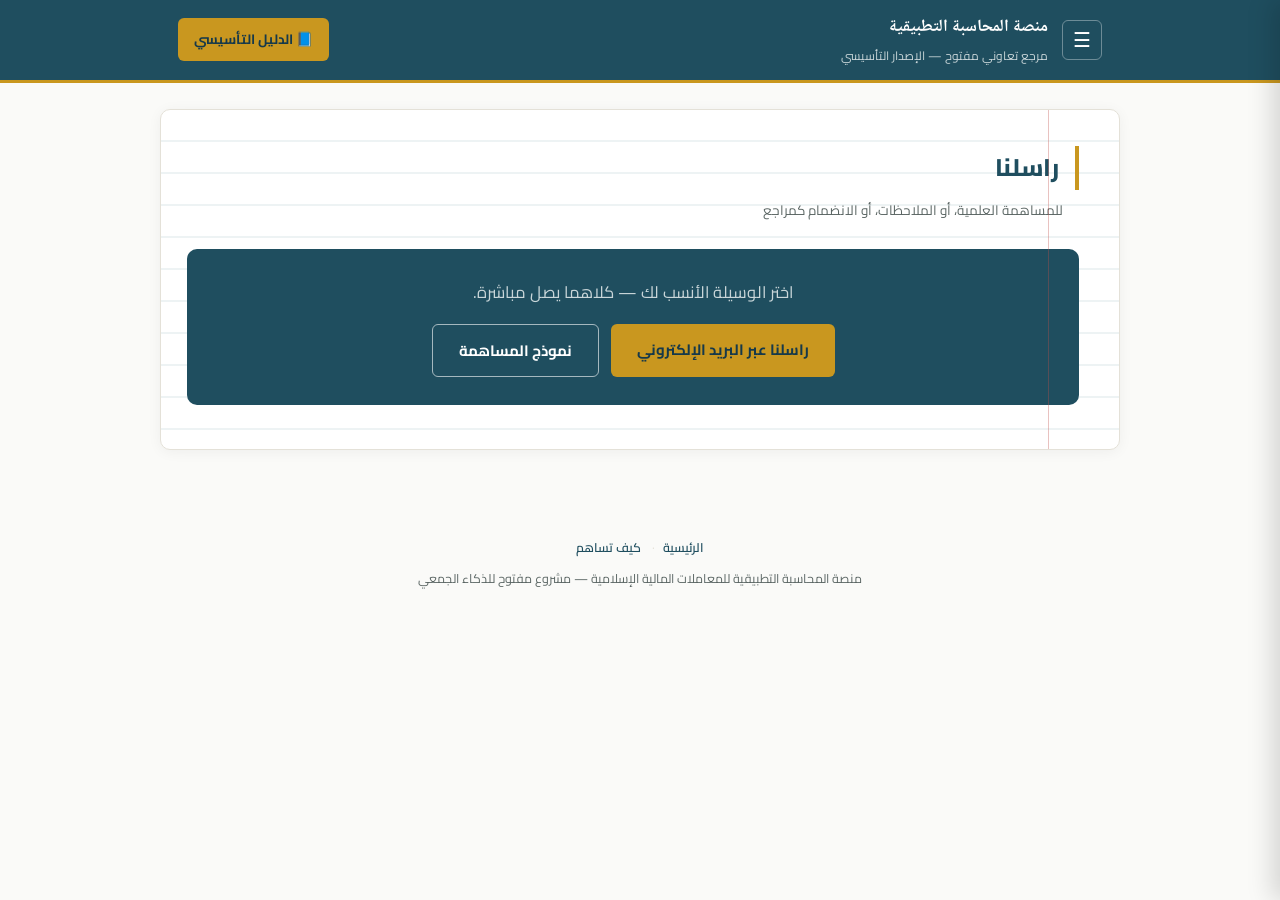
==== contact.html @ bc706ac4 "Add files via upload" ====
<!DOCTYPE html>
<html lang="ar" dir="rtl">
<head>
<meta charset="UTF-8">
<meta name="viewport" content="width=device-width, initial-scale=1.0">
<title>راسلنا — منصة المحاسبة التطبيقية للمعاملات المالية الإسلامية</title>
<link rel="preconnect" href="https://fonts.googleapis.com">
<link rel="preconnect" href="https://fonts.gstatic.com" crossorigin>
<link href="https://fonts.googleapis.com/css2?family=Noto+Naskh+Arabic:wght@400..700&family=Cairo:wght@400;500;600;700;800&display=swap" rel="stylesheet">
<link rel="stylesheet" href="styles.css">
</head>
<body>

<div class="topbar">
  <div class="topbar-inner">
    <button class="menu-btn" id="menuBtn" aria-label="فتح القائمة" aria-expanded="false" aria-controls="drawer">☰</button>
    <div class="topbar-title">
      <a href="index.html">منصة المحاسبة التطبيقية</a>
      <small>مرجع تعاوني مفتوح — الإصدار التأسيسي</small>
    </div>
    <a class="topbar-guide-btn" href="https://aghiadhamad99.blogspot.com/2026/07/blog-post.html" target="_blank" rel="noopener">📘 الدليل التأسيسي</a>
  </div>
</div>

<div class="overlay" id="overlay"></div>
<aside class="drawer" id="drawer" aria-hidden="true">
  <div class="drawer-head">
    <span>القائمة</span>
    <button class="drawer-close" id="drawerClose" aria-label="إغلاق القائمة">×</button>
  </div>
  <nav>
    <a href="why.html">لماذا أُنشئ المشروع؟</a>
    <a href="vision.html">رؤية المشروع</a>
    <a href="goals.html">الأهداف</a>
    <a href="structure.html">الهيكل المقترح للدليل</a>
    <a href="contributions.html">المساهمات المنشورة</a>
    <a href="contribute.html">كيف يمكن المساهمة؟</a>
    <a href="contact.html">راسلنا</a>
  </nav>
  <div class="drawer-footer">منصة المحاسبة التطبيقية للمعاملات المالية الإسلامية — مشروع مفتوح للذكاء الجمعي</div>
</aside>

<div class="page-sheet">
  <h1 class="article-title">راسلنا</h1>
  <p class="article-kicker">للمساهمة العلمية، أو الملاحظات، أو الانضمام كمراجع</p>

  <div class="article-body">
    <div class="contact-box">
      <p>اختر الوسيلة الأنسب لك — كلاهما يصل مباشرة.</p>
      <div class="contact-links">
        <a class="btn btn-primary" href="mailto:a.finance99u@gmail.com">راسلنا عبر البريد الإلكتروني</a>
        <a class="btn btn-outline" style="background:transparent;color:#fff !important;border-color:rgba(255,255,255,.6);" href="https://forms.gle/cdugXLeyf9dzCsGR7" target="_blank" rel="noopener">نموذج المساهمة</a>
      </div>
    </div>
  </div>
</div>

<footer class="site-footer">
  <div class="footer-links">
    <a href="index.html">الرئيسية</a><span>·</span>
    <a href="contribute.html">كيف تساهم</a>
  </div>
  <div>منصة المحاسبة التطبيقية للمعاملات المالية الإسلامية — مشروع مفتوح للذكاء الجمعي</div>
</footer>

<script src="nav.js"></script>
</body>
</html>
---- styles.css ----
/* ==========================================================================
   styles.css — التصميم المشترك لكل صفحات المنصة
   يُستدعى من كل صفحة HTML عبر: <link rel="stylesheet" href="styles.css">
   تعديل الألوان أو الخطوط هنا ينعكس تلقائياً على كل الصفحات دفعة واحدة.
   ========================================================================== */

:root{
  --navy:#1F4E5F;
  --navy-dark:#16394A;
  --gold:#C9971F;
  --cream:#FAFAF8;
  --paper:#FFFFFF;
  --ink:#26302F;
  --ink-soft:#5B6664;
  --line:#E4E1D8;
  --ledger-rule:#DCE7E9;
  --ledger-margin:#C0524A;
}
*{box-sizing:border-box;}
html{scroll-behavior:smooth; overflow-x:hidden;}
body{
  margin:0;
  overflow-x:hidden;
  background:var(--cream);
  color:var(--ink);
  font-family:'Cairo','Tajawal',sans-serif;
  line-height:1.85;
  font-size:16.5px;
}
a{color:inherit;}
a:focus-visible, button:focus-visible{outline:3px solid var(--gold); outline-offset:2px;}
img{max-width:100%;}

/* ================= top bar ================= */
.topbar{
  position:sticky; top:0; z-index:40;
  background:var(--navy);
  color:#fff;
  border-bottom:3px solid var(--gold);
}
.topbar-inner{
  max-width:960px; margin:0 auto;
  display:flex; align-items:center; gap:14px;
  padding:12px 18px;
}
.menu-btn{
  background:transparent; border:1px solid rgba(255,255,255,.35);
  color:#fff; border-radius:6px;
  width:40px; height:40px; flex:0 0 auto;
  font-size:20px; cursor:pointer;
  display:flex; align-items:center; justify-content:center;
}
.menu-btn:hover{background:rgba(255,255,255,.1);}
.topbar-title{
  font-family:'Noto Naskh Arabic', serif;
  font-weight:700;
  font-size:17px;
  flex:1;
}
.topbar-title a{text-decoration:none; color:#fff;}
.topbar-title small{
  display:block; font-family:'Cairo',sans-serif; font-weight:400;
  font-size:12px; color:#C9D6D9; margin-top:2px;
}
.topbar-guide-btn{
  flex:0 0 auto;
  background:var(--gold);
  color:var(--navy-dark) !important;
  font-weight:700;
  font-size:13.5px;
  padding:9px 16px;
  border-radius:6px;
  text-decoration:none;
  white-space:nowrap;
}
.topbar-guide-btn:hover{background:#DDAE3D;}
@media(max-width:560px){
  .topbar-title{font-size:14.5px;}
  .topbar-guide-btn{font-size:12px; padding:8px 10px;}
}

/* ================= off-canvas drawer ================= */
.overlay{
  position:fixed; inset:0; background:rgba(20,30,32,.45);
  opacity:0; pointer-events:none; transition:opacity .2s ease;
  z-index:50;
}
.overlay.open{opacity:1; pointer-events:auto;}
.drawer{
  position:fixed; top:0; bottom:0; right:0;
  width:min(320px, 86vw);
  background:var(--paper);
  box-shadow:-8px 0 24px rgba(0,0,0,.15);
  transform:translateX(100%);
  transition:transform .25s ease;
  z-index:60;
  display:flex; flex-direction:column;
  overflow-y:auto;
}
.drawer.open{transform:translateX(0);}
.drawer-head{
  display:flex; align-items:center; justify-content:space-between;
  padding:18px 20px;
  border-bottom:1px solid var(--line);
  background:var(--navy); color:#fff;
}
.drawer-head span{font-weight:700; font-size:15px;}
.drawer-close{
  background:transparent; border:none; color:#fff;
  font-size:22px; cursor:pointer; line-height:1;
}
.drawer nav{padding:8px 0;}
.drawer nav a{
  display:block;
  padding:14px 20px;
  font-size:15px; font-weight:600;
  color:var(--ink);
  text-decoration:none;
  border-bottom:1px solid var(--line);
}
.drawer nav a:hover{background:var(--cream); color:var(--navy);}
.drawer nav a.current{color:var(--navy); background:#EFEDE6; border-right:4px solid var(--gold);}
.drawer-footer{
  margin-top:auto;
  padding:18px 20px;
  font-size:12.5px; color:var(--ink-soft);
  border-top:1px solid var(--line);
}

/* ================= ledger / notebook paper page frame =================
   الإطار الورقي المسطّر — يُستخدم لتغليف محتوى كل صفحة، بخطوط أفقية
   وخط هامش عمودي، بنفس روح دفتر محاسبي تقليدي.                          */
.page-sheet{
  max-width:960px; margin:26px auto 60px;
  background:
    repeating-linear-gradient(
      to bottom,
      var(--paper) 0, var(--paper) 30px,
      var(--ledger-rule) 31px, var(--paper) 32px
    );
  border:1px solid var(--line);
  border-radius:10px;
  box-shadow:0 2px 14px rgba(0,0,0,.05);
  padding:36px 40px 44px 26px;
  position:relative;
}
.page-sheet::before{
  /* خط الهامش الأحمر التقليدي لورق الدفاتر */
  content:"";
  position:absolute; top:0; bottom:0; right:70px;
  width:1px;
  background:var(--ledger-margin);
  opacity:.35;
}
@media(max-width:640px){
  .page-sheet{padding:28px 22px 34px 16px; margin:14px auto 40px;}
  .page-sheet::before{right:34px;}
}

/* ================= hub page (index) ================= */
.hub-hero{
  text-align:center;
  padding:26px 20px 10px;
}
.hub-wordmark{
  font-family:'Noto Naskh Arabic', serif;
  font-weight:700;
  font-size:clamp(26px, 4.4vw, 38px);
  color:var(--navy);
  margin:0 0 6px;
}
.hub-tagline{
  color:var(--ink-soft); font-size:14.5px; margin:0 0 18px;
}
.hub-welcome{
  text-align:center;
  padding:6px 20px 22px;
  border-bottom:1px dashed var(--ledger-margin);
  margin-bottom:26px;
}
.hub-welcome p{max-width:600px; margin:0 auto 8px; color:var(--ink);}
.hub-stat{color:var(--navy); font-weight:700; font-size:14.5px;}
.hub-quicklinks{
  text-align:center; font-size:14px; margin-bottom:28px; color:var(--navy);
}
.hub-quicklinks a{text-decoration:none; font-weight:700;}
.hub-quicklinks a:hover{text-decoration:underline;}
.hub-quicklinks span{color:var(--line); margin:0 8px;}

.portal-grid{
  display:grid; grid-template-columns:1fr 1fr;
  gap:14px 34px;
  margin-bottom:30px;
}
.portal-item{
  display:flex; align-items:center; gap:12px;
  padding:10px 6px;
  text-decoration:none; color:var(--ink);
  border-bottom:1px solid transparent;
}
.portal-item:hover{color:var(--navy); border-bottom-color:var(--gold);}
.portal-icon{
  width:38px; height:38px; border-radius:50%;
  background:#EAF1F3;
  display:flex; align-items:center; justify-content:center;
  font-size:18px; flex:0 0 auto;
}
.portal-item span.label{font-weight:700; font-size:15px;}
@media(max-width:600px){.portal-grid{grid-template-columns:1fr;}}

.hub-divider{
  border:none; border-top:1px dashed var(--line);
  margin:26px 0;
}

.hub-cta-row{
  text-align:center;
  margin-bottom:10px;
}
.btn{display:inline-block; padding:12px 26px; border-radius:6px; font-weight:700; font-size:15px; text-decoration:none;}
.btn-primary{background:var(--gold); color:var(--navy-dark) !important;}
.btn-primary:hover{background:#DDAE3D;}
.btn-outline{background:transparent; color:var(--navy) !important; border:1.5px solid var(--navy);}
.btn-outline:hover{background:var(--navy); color:#fff !important;}

.featured-box{
  background:#F3F6F1;
  border:1px solid var(--line);
  border-radius:8px;
  padding:20px 22px;
  margin-top:10px;
}
.featured-box h2{
  display:flex; align-items:center; gap:8px;
  font-size:16px; color:var(--navy); margin:0 0 12px;
}
.featured-card h3{margin:0 0 6px; font-size:16.5px; color:var(--navy);}
.featured-meta{font-size:13px; color:var(--ink-soft); margin:0 0 6px;}
.featured-summary{font-size:14.5px; margin:0 0 10px;}
.featured-link{font-weight:700; color:var(--gold); text-decoration:none; font-size:14px;}
.featured-link:hover{text-decoration:underline;}
.featured-empty{color:var(--ink-soft); font-size:14.5px; text-align:center; padding:10px 0;}

/* ================= article-style pages (why/vision/goals/...) ================= */
.article-title{
  font-size:24px; font-weight:800; color:var(--navy);
  margin:0 0 8px;
  padding-right:16px;
  border-right:4px solid var(--gold);
}
.article-kicker{
  color:var(--ink-soft); font-size:13.5px;
  margin:0 0 26px; padding-right:16px;
}
.article-body p{margin:0 0 16px;}
.quote-line{
  border-right:3px solid var(--gold);
  background:#FBF6E9;
  padding:14px 18px;
  border-radius:6px;
  color:#5A4A1F;
  margin:16px 0;
}
.goals{display:grid; grid-template-columns:1fr 1fr; gap:14px; margin-top:8px;}
.goal{background:var(--cream); border:1px solid var(--line); border-radius:8px; padding:18px 20px;}
.goal h3{margin:0 0 6px; font-size:16px; color:var(--navy);}
.goal p{margin:0; font-size:14.5px; color:var(--ink-soft);}
@media(max-width:600px){.goals{grid-template-columns:1fr;}}

.ledger-list{border-top:1px solid var(--line);}
.ledger-row{display:flex; align-items:baseline; gap:14px; padding:14px 4px; border-bottom:1px solid var(--line);}
.ledger-num{font-family:'Noto Naskh Arabic', serif; color:var(--gold); font-weight:700; font-size:14px; min-width:26px;}
.ledger-name{font-weight:700; flex:1; font-size:15px;}
.ledger-tag{font-size:12px; font-weight:700; color:var(--ink-soft); background:#EFEDE6; border-radius:999px; padding:3px 12px; white-space:nowrap;}

.steps{margin:8px 0 0; padding:0; list-style:none;}
.step{display:flex; gap:14px; margin-bottom:18px;}
.step-num{flex:0 0 auto; width:30px; height:30px; border-radius:50%; background:var(--navy); color:#fff; display:flex; align-items:center; justify-content:center; font-weight:700; font-size:14px;}
.step-body h3{margin:0 0 4px; font-size:15.5px; color:var(--navy);}
.step-body p{margin:0; color:var(--ink-soft); font-size:14.5px;}

.contact-box{background:var(--navy); color:#fff; border-radius:10px; padding:28px; text-align:center;}
.contact-box p{color:#C9D6D9; margin:0 0 16px;}
.contact-links{display:flex; gap:12px; justify-content:center; flex-wrap:wrap;}

/* ================= contributions grid (contributions.html) ================= */
.contrib-heading{
  display:flex; align-items:baseline; justify-content:space-between;
  margin-bottom:18px;
}
.contrib-count{font-size:13.5px; color:var(--ink-soft);}
.contrib-grid{display:grid; grid-template-columns:1fr 1fr; gap:16px;}
.contrib-card{
  background:var(--paper);
  border:1px solid var(--line);
  border-radius:8px;
  padding:18px 20px;
  display:flex; flex-direction:column; gap:8px;
}
.contrib-tag{align-self:flex-start; font-size:12px; font-weight:700; color:var(--navy); background:#EAF1F3; border-radius:999px; padding:3px 12px;}
.contrib-card h3{margin:0; font-size:16.5px; color:var(--navy); font-weight:700;}
.contrib-meta{font-size:13.5px; color:var(--ink-soft); margin:0;}
.contrib-summary{font-size:14.5px; color:var(--ink); margin:0;}
.contrib-link{margin-top:auto; font-size:14.5px; font-weight:700; color:var(--gold); text-decoration:none;}
.contrib-link:hover{text-decoration:underline;}
.contrib-empty{border:1px dashed var(--line); border-radius:8px; padding:40px 24px; text-align:center; color:var(--ink-soft);}
.contrib-empty a{color:var(--navy); font-weight:700; text-decoration:underline;}
@media(max-width:620px){.contrib-grid{grid-template-columns:1fr;}}

/* ================= footer ================= */
footer.site-footer{
  text-align:center; padding:26px 20px 50px;
  color:var(--ink-soft); font-size:12.5px;
}
footer.site-footer .footer-links{margin-bottom:8px;}
footer.site-footer .footer-links a{color:var(--navy); text-decoration:none; font-weight:600; margin:0 8px;}
footer.site-footer .footer-links a:hover{text-decoration:underline;}
footer.site-footer .footer-links span{color:var(--line);}

@media (prefers-reduced-motion: reduce){
  html{scroll-behavior:auto;}
  .drawer, .overlay{transition:none;}
}
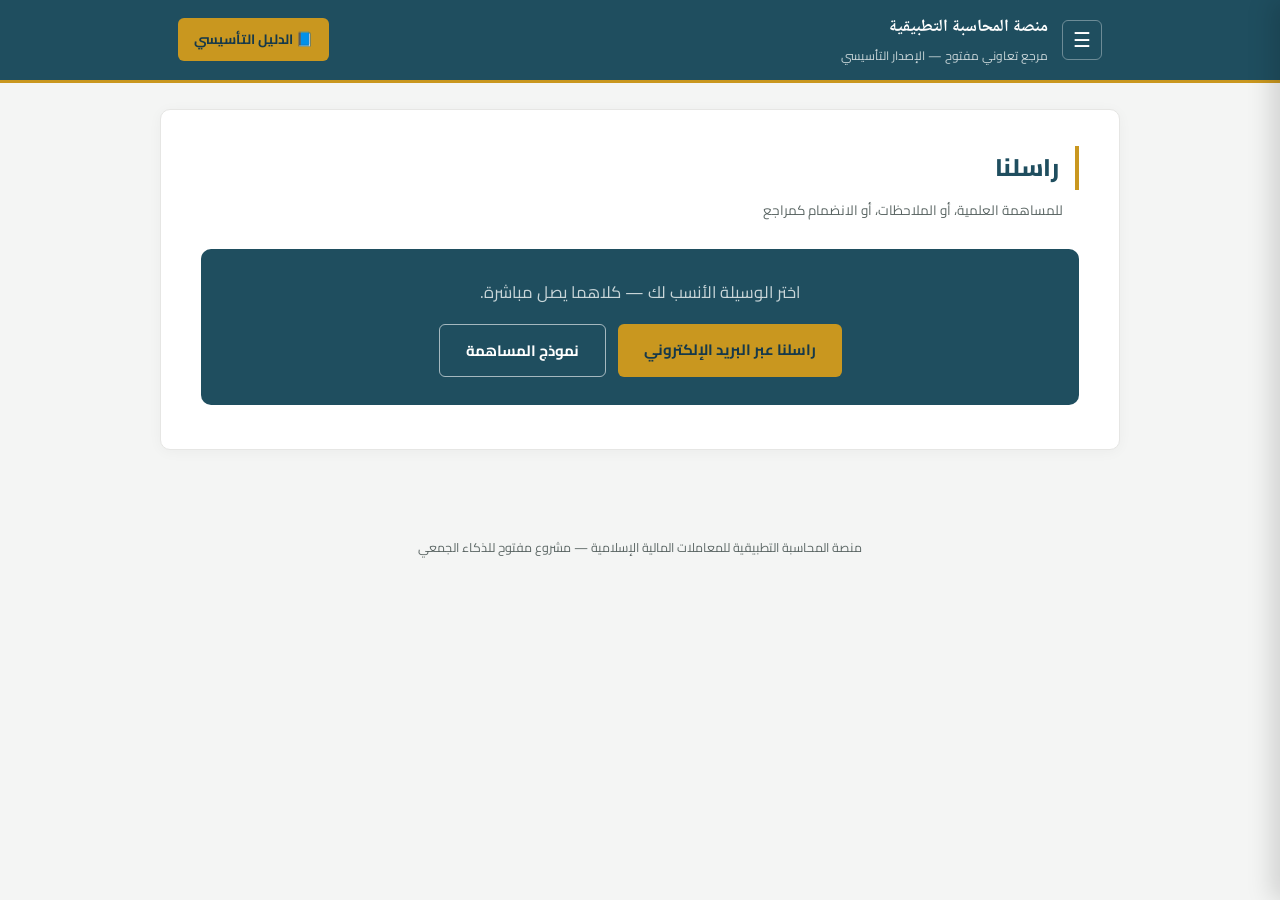
==== commit e60345a9: "Add files via upload" ====
--- a/contact.html
+++ b/contact.html
@@ -56,10 +56,6 @@
 </div>
 
 <footer class="site-footer">
-  <div class="footer-links">
-    <a href="index.html">الرئيسية</a><span>·</span>
-    <a href="contribute.html">كيف تساهم</a>
-  </div>
   <div>منصة المحاسبة التطبيقية للمعاملات المالية الإسلامية — مشروع مفتوح للذكاء الجمعي</div>
 </footer>
 
--- a/styles.css
+++ b/styles.css
@@ -8,11 +8,11 @@
   --navy:#1F4E5F;
   --navy-dark:#16394A;
   --gold:#C9971F;
-  --cream:#FAFAF8;
+  --cream:#F4F5F4;
   --paper:#FFFFFF;
   --ink:#26302F;
   --ink-soft:#5B6664;
-  --line:#E4E1D8;
+  --line:#E6E6E4;
   --ledger-rule:#DCE7E9;
   --ledger-margin:#C0524A;
 }
@@ -127,34 +127,17 @@
   border-top:1px solid var(--line);
 }
 
-/* ================= ledger / notebook paper page frame =================
-   الإطار الورقي المسطّر — يُستخدم لتغليف محتوى كل صفحة، بخطوط أفقية
-   وخط هامش عمودي، بنفس روح دفتر محاسبي تقليدي.                          */
+/* ================= page frame (بطاقة ورقية نظيفة بلا أسطر) ================= */
 .page-sheet{
   max-width:960px; margin:26px auto 60px;
-  background:
-    repeating-linear-gradient(
-      to bottom,
-      var(--paper) 0, var(--paper) 30px,
-      var(--ledger-rule) 31px, var(--paper) 32px
-    );
+  background:var(--paper);
   border:1px solid var(--line);
   border-radius:10px;
-  box-shadow:0 2px 14px rgba(0,0,0,.05);
-  padding:36px 40px 44px 26px;
-  position:relative;
-}
-.page-sheet::before{
-  /* خط الهامش الأحمر التقليدي لورق الدفاتر */
-  content:"";
-  position:absolute; top:0; bottom:0; right:70px;
-  width:1px;
-  background:var(--ledger-margin);
-  opacity:.35;
+  box-shadow:0 2px 14px rgba(0,0,0,.04);
+  padding:36px 40px 44px;
 }
 @media(max-width:640px){
-  .page-sheet{padding:28px 22px 34px 16px; margin:14px auto 40px;}
-  .page-sheet::before{right:34px;}
+  .page-sheet{padding:26px 22px 34px;}
 }
 
 /* ================= hub page (index) ================= */
